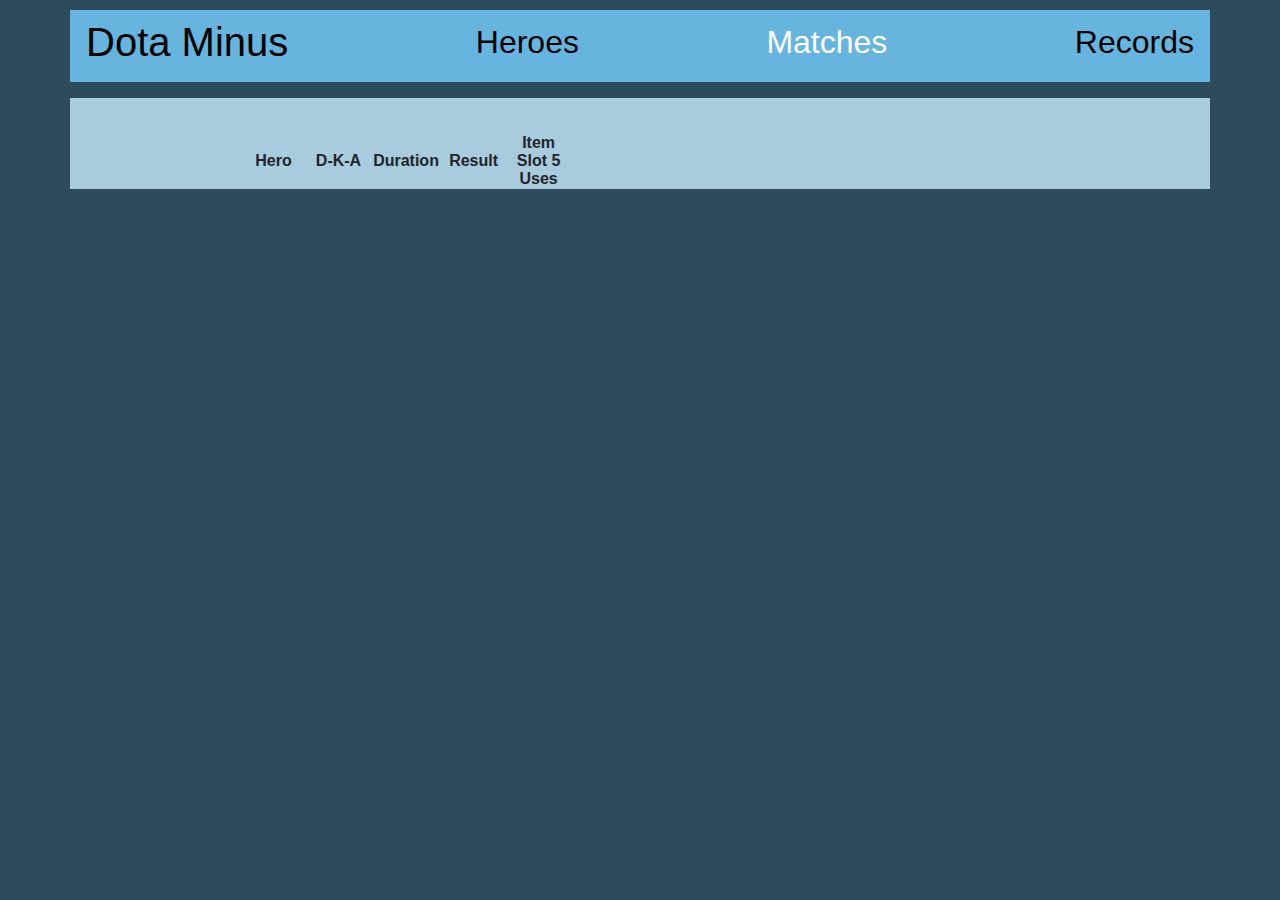
==== matches/matches.html @ c1444557 "added matches page" ====
<html>
    <head>
        <link rel="stylesheet" href="https://maxcdn.bootstrapcdn.com/bootstrap/4.0.0/css/bootstrap.min.css" integrity="sha384-Gn5384xqQ1aoWXA+058RXPxPg6fy4IWvTNh0E263XmFcJlSAwiGgFAW/dAiS6JXm" crossorigin="anonymous">
        <link href="https://fonts.googleapis.com/css?family=Lora" rel="stylesheet">    
        <link rel="stylesheet" href="matches.css">
        
    </head>
    <body>

        <div class="container header">
            <ul class="navbar">
                <li class="headerItem"><h1 class="headerText"><a href="../index.html">Dota Minus</a></h1></li>
                <li class="headerItem"><h2 class="headerText"><a href="../player/player.html">Heroes</a></h2></li>
                <li class="headerItem"><h2 class="headerText"><a class="active" href="../index.html">Matches</a></h2></li>
                <li class="headerItem"><h2 class="headerText"><a href="../index.html">Records</a></h2></li>
            </ul>
        </div>

        <div class="container basicUserInfo">
            <div class="row justify-content-sm-center">
                <img class="col-sm-auto" id="profilePic" src="">
                <h1 class="col-sm-auto" id="personaName"></h1>
                <h1 class="col-sm-auto" id="mmr"></h1>
                <h1 class="col-md"></h1>
                <h1 class="col-sm-auto" id="loss" style="color:green"></h1>
                <h1 class="col-sm-auto" id="win" style="color: red"></h1>
            </div>
           
        </div>

        <div class="container" id="heroContainer">
            
            <table class="row">
                <thead id="heroTable">
                    <tr>
                        <th class="col-special">Hero</th>
                        <th class="col-special">D-K-A</th>
                        <th class="col-special">Duration</th>
                        <th class="col-special">Result</th>
                        <th class="col-special">Item Slot 5 Uses</th>
                    </tr>
                </thead>
            </table>
        </div>
        <script type="text/javascript" src="matches.js"></script>
    </body>
</html>
---- matches/matches.css ----
/* c o r e s t u f f */
body {
    background-color: #2C4C5E;
}

ul {
    list-style-type: none;
    overflow: hidden;
}

a {
    text-decoration: none !important;
    color: black;
}

/* n a v b a r */

.header {
    margin-top: 10px;
    padding-left: 0;
    padding-right: 0;
}

.navbar {
    background-color: #67B4DE;
}


.headerText a:hover {
    color: white;
}

.active {
    color: white;
}

/* u s e r i n f o */

.basicUserInfo {
    background-color: #A9CBDE;
    padding: 1%;
}

#profilePic {
    width: auto;
}

/* h e r o s t a t t a b l e */

#heroContainer {
    background-color: #A9CBDE;
}

#heroTable {
    padding-left: 15%;
    padding-right: 7%;
}

.col-special {
    width: 19%;
    text-align: center;
}
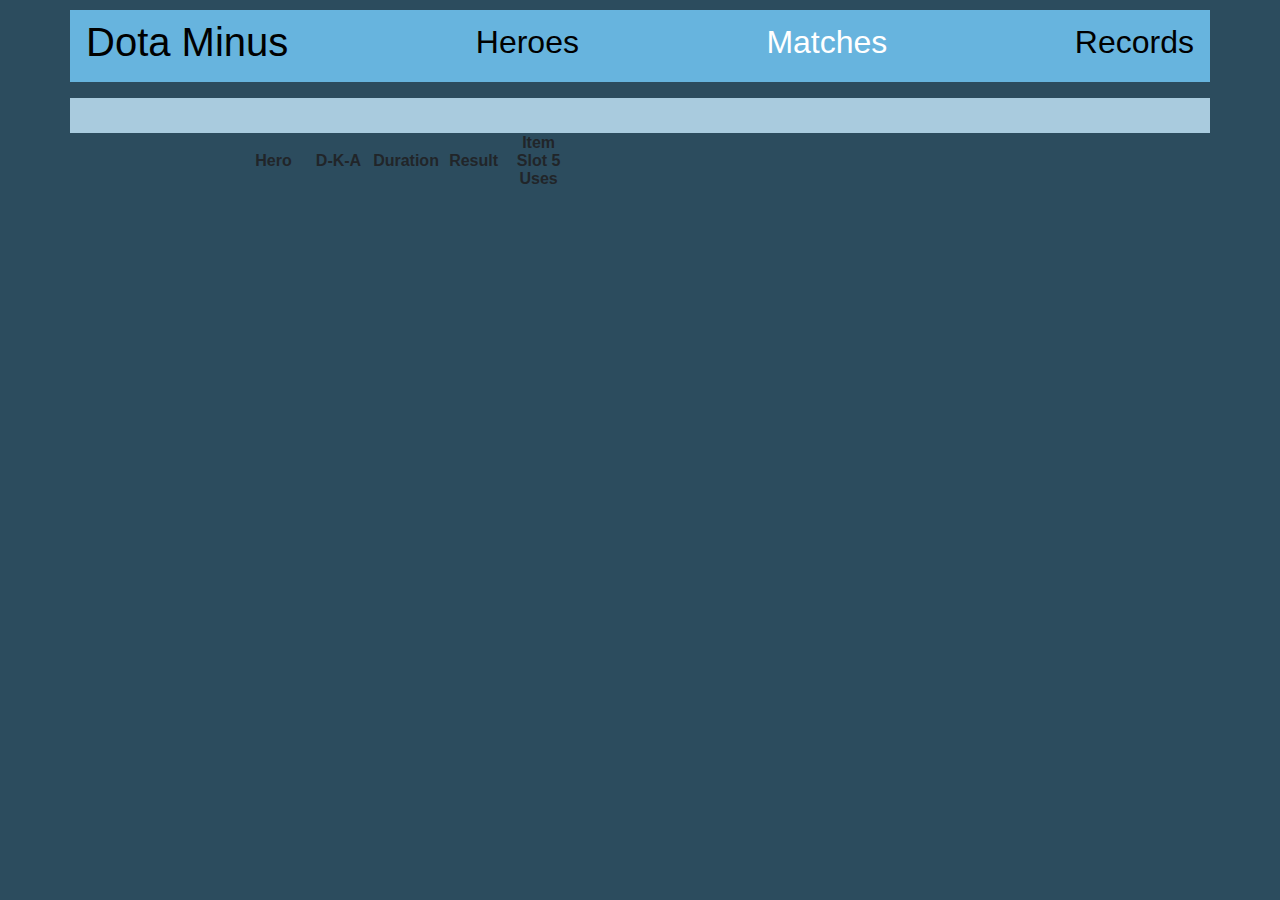
==== commit 684f4f11: "updating matches.js" ====
--- a/matches/matches.html
+++ b/matches/matches.html
@@ -28,7 +28,7 @@
            
         </div>
 
-        <div class="container" id="heroContainer">
+        <div class="container" id="matchContainer">
             
             <table class="row">
                 <thead id="heroTable">
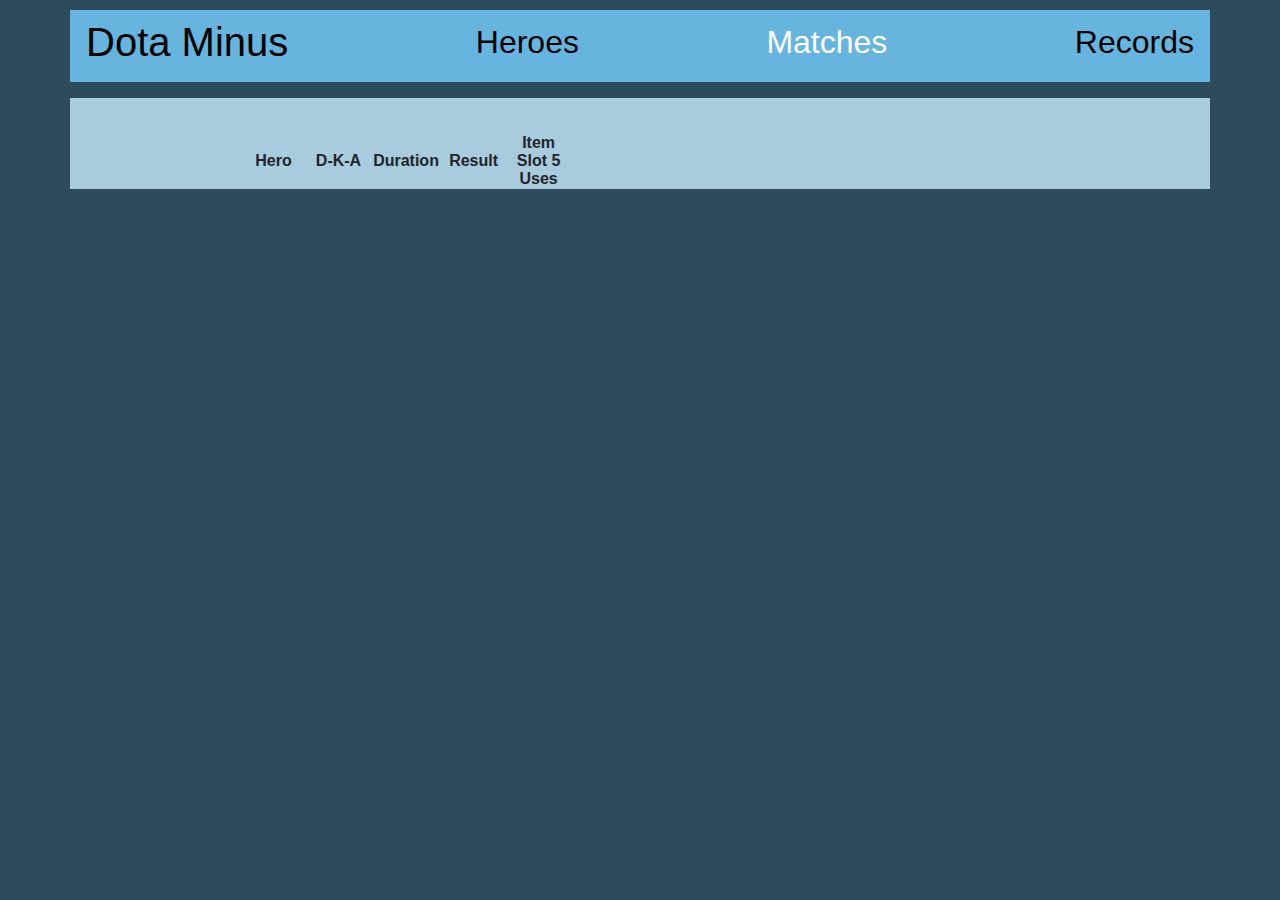
==== commit b8f72e49: "very basic records page, but api fetching works and almost all information is fetched and displayed" ====
--- a/matches/matches.html
+++ b/matches/matches.html
@@ -12,7 +12,7 @@
                 <li class="headerItem"><h1 class="headerText"><a href="../index.html">Dota Minus</a></h1></li>
                 <li class="headerItem"><h2 class="headerText"><a href="../player/player.html">Heroes</a></h2></li>
                 <li class="headerItem"><h2 class="headerText"><a class="active" href="../index.html">Matches</a></h2></li>
-                <li class="headerItem"><h2 class="headerText"><a href="../index.html">Records</a></h2></li>
+                <li class="headerItem"><h2 class="headerText"><a href="../records/records.html">Records</a></h2></li>
             </ul>
         </div>
 
@@ -28,7 +28,7 @@
            
         </div>
 
-        <div class="container" id="matchContainer">
+        <div class="container" id="heroContainer">
             
             <table class="row">
                 <thead id="heroTable">
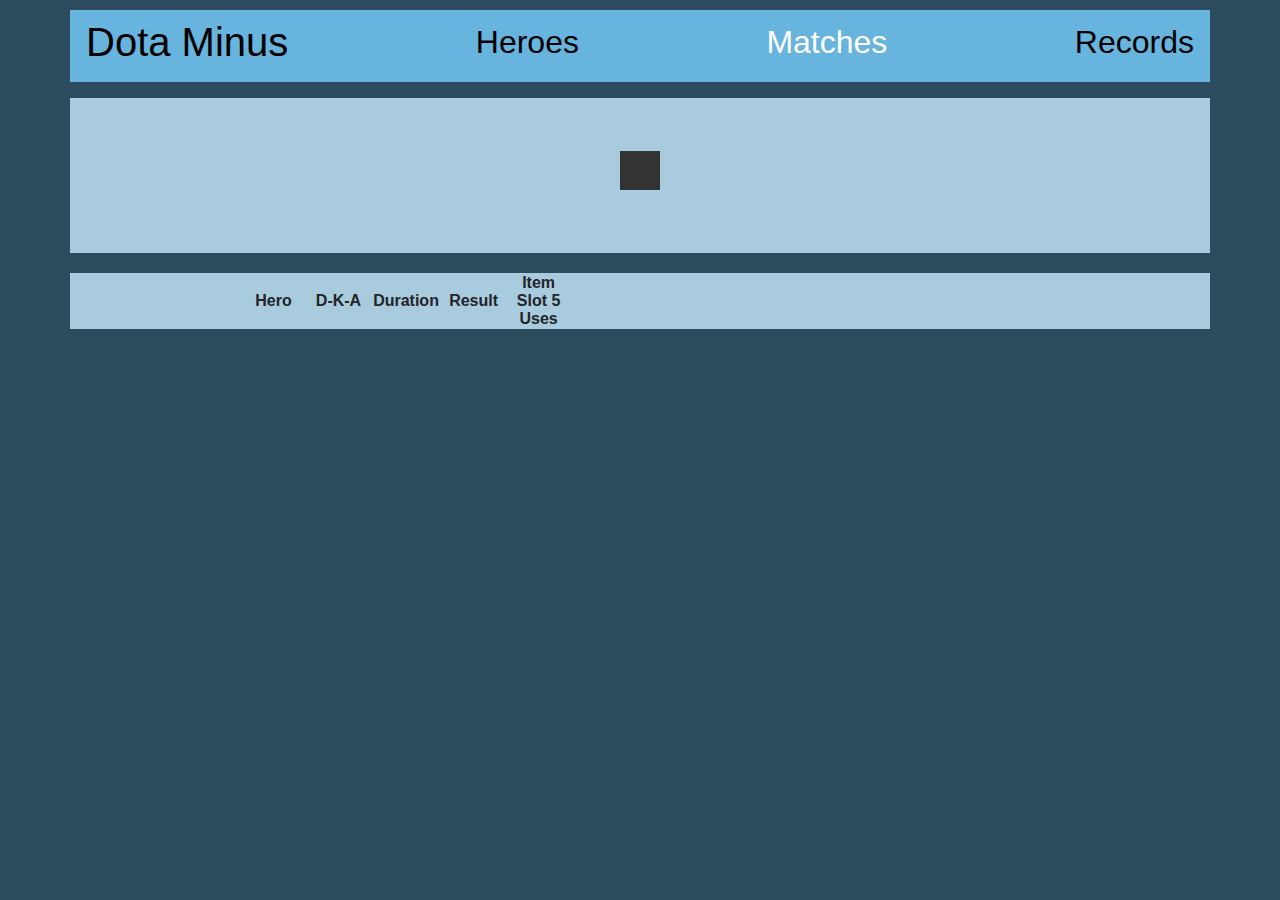
==== commit 48a33b9a: "added things" ====
--- a/matches/matches.html
+++ b/matches/matches.html
@@ -17,6 +17,7 @@
         </div>
 
         <div class="container basicUserInfo">
+            <div id="loader"></div>
             <div class="row justify-content-sm-center">
                 <img class="col-sm-auto" id="profilePic" src="">
                 <h1 class="col-sm-auto" id="personaName"></h1>
--- a/matches/matches.css
+++ b/matches/matches.css
@@ -34,6 +34,69 @@
     color: white;
 }
 
+/* l o a d e r*/
+.sk-cube-grid {
+    width: 40px;
+    height: 40px;
+    margin: 40px auto;
+  }
+  
+  .sk-cube-grid .sk-cube {
+    width: 33%;
+    height: 33%;
+    background-color: #333;
+    float: left;
+    -webkit-animation: sk-cubeGridScaleDelay 1.3s infinite ease-in-out;
+            animation: sk-cubeGridScaleDelay 1.3s infinite ease-in-out; 
+  }
+  .sk-cube-grid .sk-cube1 {
+    -webkit-animation-delay: 0.2s;
+            animation-delay: 0.2s; }
+  .sk-cube-grid .sk-cube2 {
+    -webkit-animation-delay: 0.3s;
+            animation-delay: 0.3s; }
+  .sk-cube-grid .sk-cube3 {
+    -webkit-animation-delay: 0.4s;
+            animation-delay: 0.4s; }
+  .sk-cube-grid .sk-cube4 {
+    -webkit-animation-delay: 0.1s;
+            animation-delay: 0.1s; }
+  .sk-cube-grid .sk-cube5 {
+    -webkit-animation-delay: 0.2s;
+            animation-delay: 0.2s; }
+  .sk-cube-grid .sk-cube6 {
+    -webkit-animation-delay: 0.3s;
+            animation-delay: 0.3s; }
+  .sk-cube-grid .sk-cube7 {
+    -webkit-animation-delay: 0s;
+            animation-delay: 0s; }
+  .sk-cube-grid .sk-cube8 {
+    -webkit-animation-delay: 0.1s;
+            animation-delay: 0.1s; }
+  .sk-cube-grid .sk-cube9 {
+    -webkit-animation-delay: 0.2s;
+            animation-delay: 0.2s; }
+  
+  @-webkit-keyframes sk-cubeGridScaleDelay {
+    0%, 70%, 100% {
+      -webkit-transform: scale3D(1, 1, 1);
+              transform: scale3D(1, 1, 1);
+    } 35% {
+      -webkit-transform: scale3D(0, 0, 1);
+              transform: scale3D(0, 0, 1); 
+    }
+  }
+  
+  @keyframes sk-cubeGridScaleDelay {
+    0%, 70%, 100% {
+      -webkit-transform: scale3D(1, 1, 1);
+              transform: scale3D(1, 1, 1);
+    } 35% {
+      -webkit-transform: scale3D(0, 0, 1);
+              transform: scale3D(0, 0, 1);
+    } 
+  }
+
 /* u s e r i n f o */
 
 .basicUserInfo {
@@ -49,6 +112,7 @@
 
 #heroContainer {
     background-color: #A9CBDE;
+    margin-top: 20px;
 }
 
 #heroTable {
